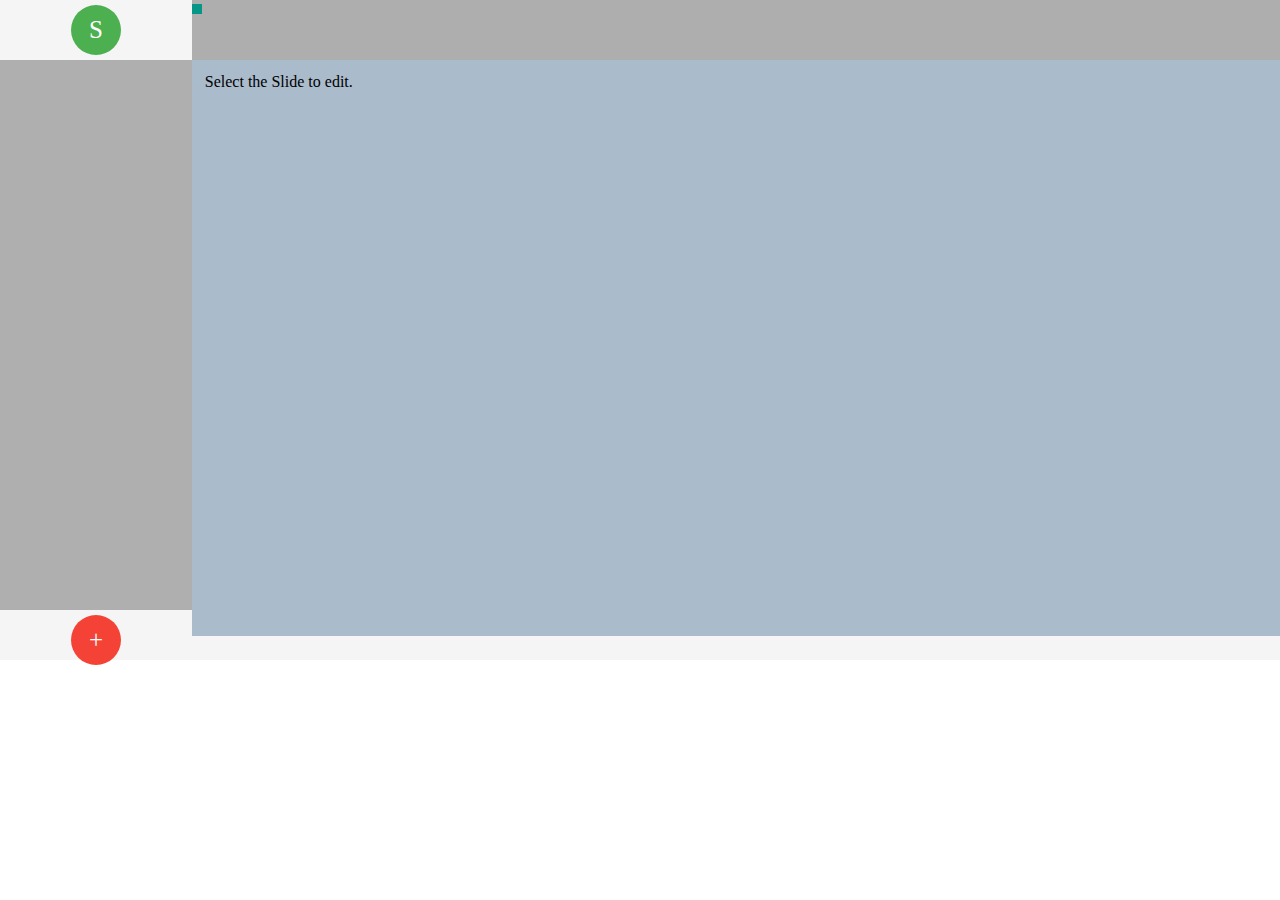
==== index.html @ 2131d6a5 "layout and slide addition on leftbar and js variable" ====
<!DOCTYPE html>
<html>
<head>
	<title>iji Slide Maker</title>
	<link rel="stylesheet" href="css/style.css" />
</head>
<body>



<script src="js/Layout.js"></script>
<script src="js/Slides.js"></script>
<script src="js/Attribute.js"></script>

<script src="js/EzeeUI.js"></script>

</body>
</html>
---- css/style.css ----
*
{
	padding : 0;
	margin : 0;
}
.box-container{
	width:100%;
	margin:0 auto;
}

.main-wrapper
{
	background:#f5f5f5;
}
.left-bar
{
	max-height : 660px;
	min-height: 660px;
	width:15%;
	float:left;
	/*background: red;*/
}

.left-bar .start-slideshow
{
	top : 0px;
	width : 50px;
	color : #fff;

	margin : 5px auto;
	background : #4caf50;
	text-align : center;
	border-radius : 50px;
	line-height :50px;
	height : 50px;
	font-size : 25px;
}

.left-bar .slides-thumbnail 
{
	/*margin: 2px;*/
	width:80%;
	margin : 5px auto;
	height : 100px;
	background: white;
	/*float:left;*/
	text-align: center;
}
.left-bar .add-slides
{
	bottom:0px;
	width:50px;
	color:#fff;

	margin:0 auto;
	background: #f44336;
	text-align: center;
	border-radius: 50px;
	line-height:50px;
	height:50px;
	font-size:25px;
}

.left-bar .add-slides:hover
{
	font-weight: bold;
	background:#e53935;
}

.slides-container
{
	overflow-y: scroll;
	margin : 5px auto;
	height : 550px;
	background: #afafaf;
	/*float:left;*/
	text-align : center;
}
.top-tools
{
	float : right;
	width : 85%;
	height:60px;
	background:#aeaeae;
}
.slides-controller
{
	width:98%;
	background:#2169ca;
	float:left;
	padding:1%;
}

.text{
	width:50px;height:50px;
	background:black;
}











.slides-area
{
		width:83%;
		min-height : 550px;
		max-height:550px;
		background:#abc;
		float:left;
		padding:1%;
}
.slide
{
	position : relative;
	float : left;
	width : 100%;
	height : 20%;
	background:#fff;
	margin : 0 auto;
	margin-bottom:15px;
}
.slides-area .slide
{
	position : relative;
	float : left;
	width : 740px;
	height : 555px;
	/*background : #e1bee8;*/
	margin:0px 0px 15px 0px;

}

.slide-control
{
	position : absolute;
	width : 50px;
	height:50px;
	bottom : 10px;
	right : 10px;
	background: black;
	z-index : 2;
}

.slides-area .viewport-container
{
	/*position:absolute;*/
	left:0px;
	width : 740px;
	max-height : 555px;
	overflow:hidden;


}
.slides-area .longslider-container
{
	height : 555px;
	/*width:10000px;*/
	background:red;
}




/* Controls */

.controls{
	width : 10px;
	height : 10px;
	display:inline-block;
}

.backgroundColor{
	background-color : #069688;
}































.clearfix:before,
.clearfix:after {
    content: " "; /* 1 */
    display: table; /* 2 */
}

.clearfix:after {
    clear: both;
}

/**
 * For IE 6/7 only
 * Include this rule to trigger hasLayout and contain floats.
 */
.clearfix {
    *zoom: 1;
}
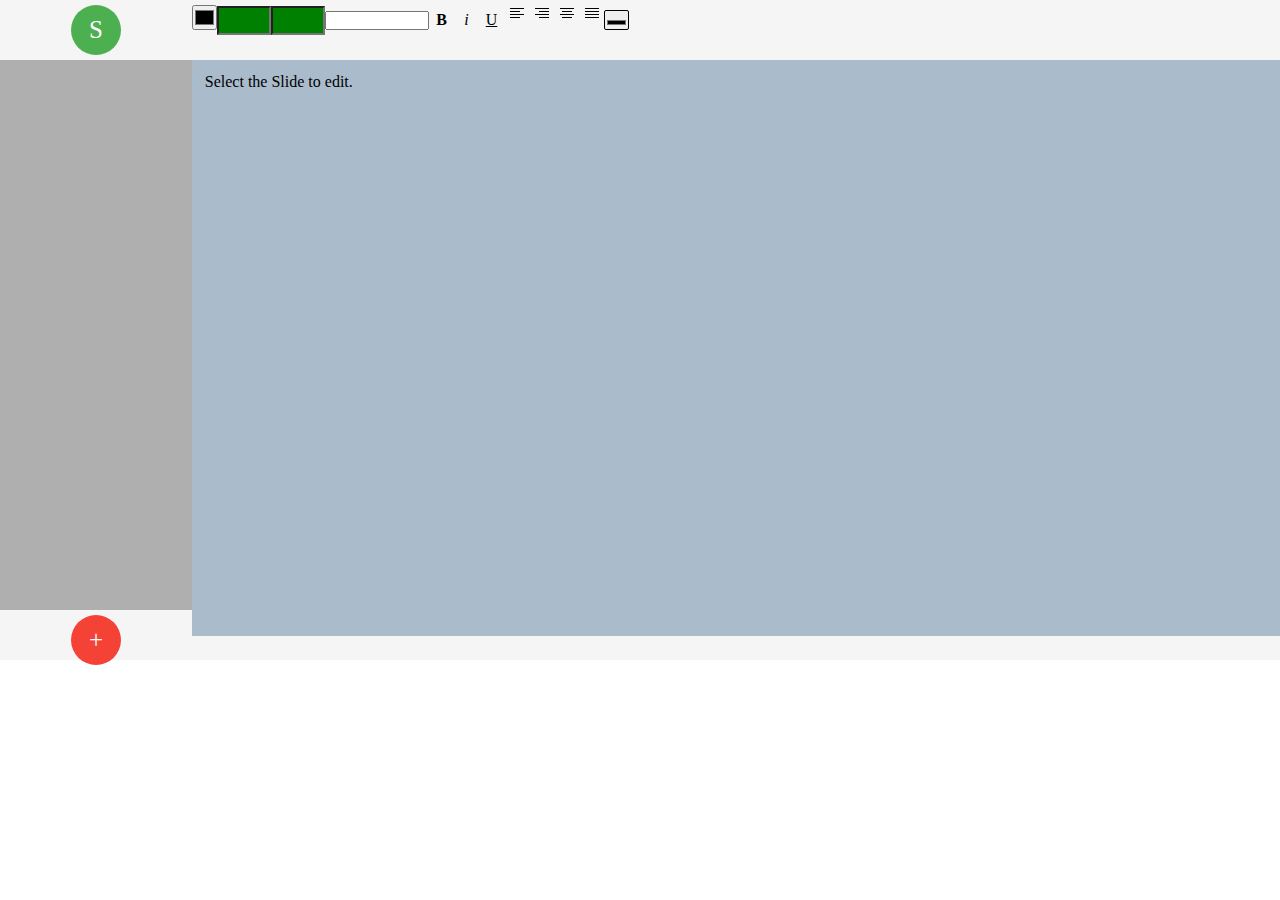
==== commit ab0d270a: "some additional font features added" ====
--- a/index.html
+++ b/index.html
@@ -6,6 +6,9 @@
 </head>
 <body>
 
+
+<script src="js/Tools/ChangePosition.js"></script>
+<script src="js/Tools/FontProperty.js"></script>
 
 
 <script src="js/Layout.js"></script>
--- a/css/style.css
+++ b/css/style.css
@@ -81,7 +81,7 @@
 	float : right;
 	width : 85%;
 	height:60px;
-	background:#aeaeae;
+	/*background:#aeaeae;*/
 }
 .slides-controller
 {
@@ -95,7 +95,51 @@
 	width:50px;height:50px;
 	background:black;
 }
-
+.change-position{
+	width:50px;
+	height:25px;
+	background:green;
+}
+.fontsize{
+	width:100px;
+
+}
+.btn-sm{
+	width:25px;
+	height:20px;
+	/*margin:5px;*/
+	text-align:center;
+	padding-top:5px;
+	border-radius:2px;
+
+}
+.btn-sm:hover{
+	background-color:#ccc;
+	 /*transition: all .5s ease-in-out*/
+}
+
+.left-align{
+	background-image:url(../images/left-align.png);
+	background-repeat:no-repeat;
+	background-position: 50%;
+}
+.right-align{
+	background-image:url(../images/right-align.png);
+	background-repeat:no-repeat;
+	background-position: 50%;
+}
+
+.center-align{
+	background-image:url(../images/center-align.png);
+	background-repeat:no-repeat;
+	background-position: 50%;
+}
+
+.justified-align{
+	background-image:url(../images/justified-align.png);
+	background-repeat:no-repeat;
+	background-position: 50%;
+}
 
 
 
@@ -114,6 +158,8 @@
 		background:#abc;
 		float:left;
 		padding:1%;
+		position:relative;
+		overflow:hidden;
 }
 .slide
 {
@@ -170,8 +216,8 @@
 /* Controls */
 
 .controls{
-	width : 10px;
-	height : 10px;
+	width : 25px;
+	height : 25px;
 	display:inline-block;
 }
 
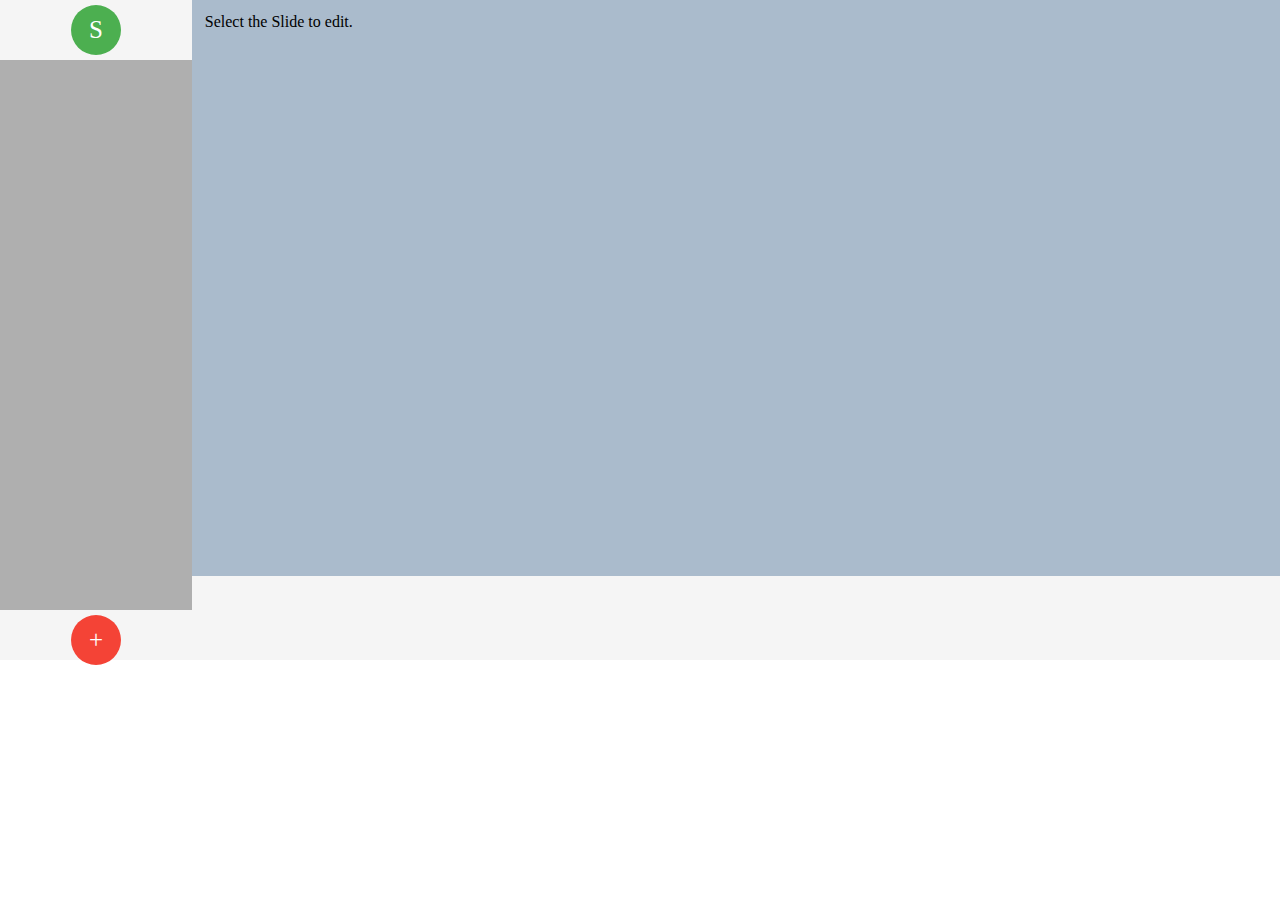
==== commit 8e282c83: "focus elements and new text element added" ====
--- a/index.html
+++ b/index.html
@@ -10,9 +10,18 @@
 <script src="js/Tools/ChangePosition.js"></script>
 <script src="js/Tools/FontProperty.js"></script>
 
+<script src="js/Tools/TextBox.js"></script>
+<script src="js/Style.js"></script>
+<script src="js/Tools/BackgroundColor.js"></script>
+
+
+
+
 
 <script src="js/Layout.js"></script>
 <script src="js/Slides.js"></script>
+<script src="js/Element.js"></script>
+
 <script src="js/Attribute.js"></script>
 
 <script src="js/EzeeUI.js"></script>
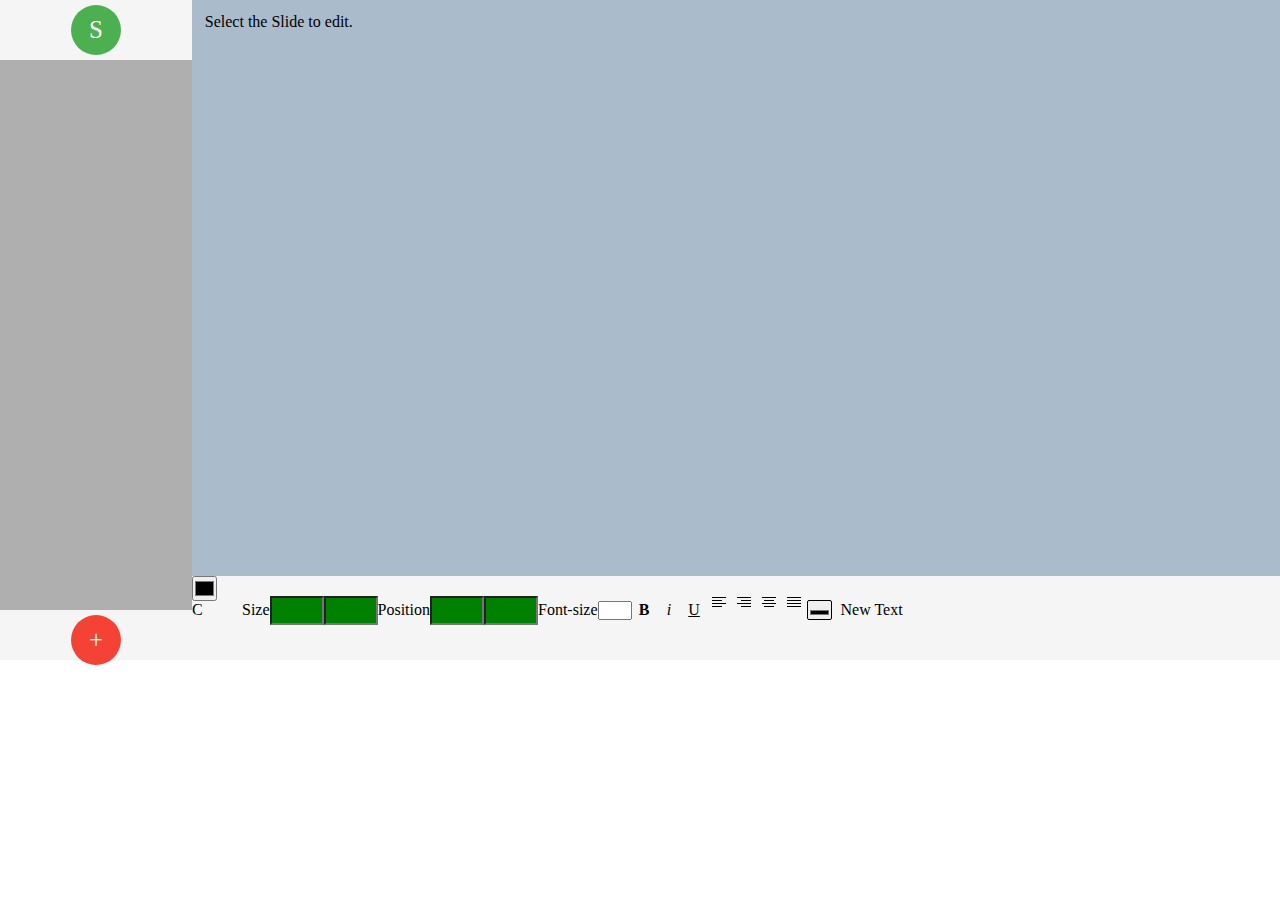
==== commit 6f753fd5: "textbox added and saved in js variable" ====
--- a/index.html
+++ b/index.html
@@ -11,13 +11,14 @@
 <script src="js/Tools/FontProperty.js"></script>
 
 <script src="js/Tools/TextBox.js"></script>
-<script src="js/Style.js"></script>
+<script src="js/Tools/ChangeHeightWidth.js"></script>
+
 <script src="js/Tools/BackgroundColor.js"></script>
 
 
 
 
-
+<script src="js/Style.js"></script>
 <script src="js/Layout.js"></script>
 <script src="js/Slides.js"></script>
 <script src="js/Element.js"></script>
--- a/css/style.css
+++ b/css/style.css
@@ -101,7 +101,7 @@
 	background:green;
 }
 .fontsize{
-	width:100px;
+	width:30px;
 
 }
 .btn-sm{
@@ -111,13 +111,33 @@
 	text-align:center;
 	padding-top:5px;
 	border-radius:2px;
+	display: inline-block;
+	background-color:none;
+	-webkit-transition:background-color 0.7s; /* For Safari 3.1 to 6.0 */
+    transition:background-color 0.7s;
+
+}
+.btn-md{
+	width:80px;
+	height:20px;
+	/*margin:5px;*/
+	text-align:center;
+	padding-top:5px;
+	border-radius:2px;
+	display: inline-block;
+	background-color:none;
+	-webkit-transition:background-color 0.7s; /* For Safari 3.1 to 6.0 */
+    transition:background-color 0.7s;
 
 }
 .btn-sm:hover{
 	background-color:#ccc;
 	 /*transition: all .5s ease-in-out*/
 }
-
+.btn-md:hover{
+	background-color:#ccc;
+	 /*transition: all .5s ease-in-out*/
+}
 .left-align{
 	background-image:url(../images/left-align.png);
 	background-repeat:no-repeat;
@@ -226,7 +246,11 @@
 }
 
 
-
+.slide{
+	width:100%;
+	height:100%;
+	float:left;
+}
 
 
 
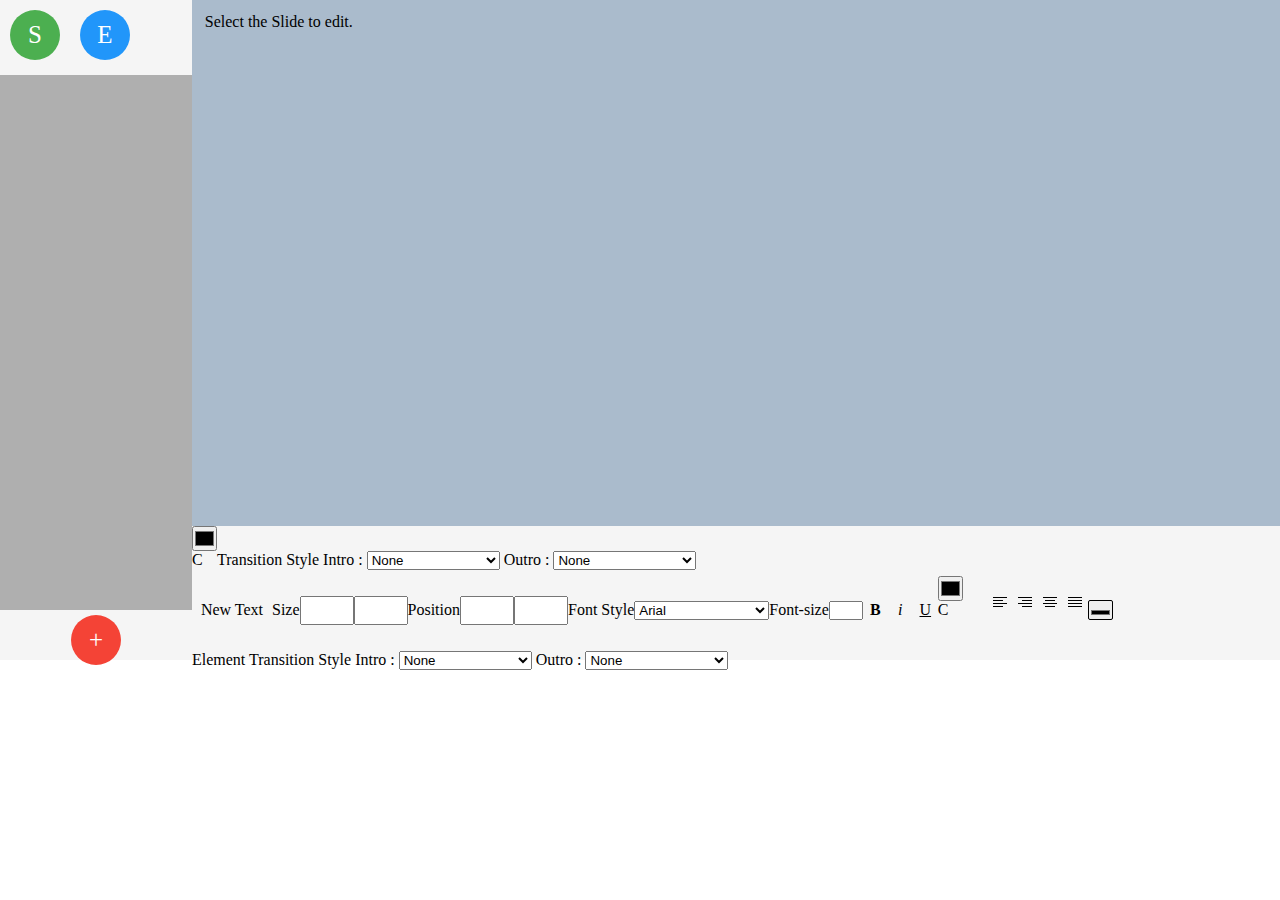
==== commit f9b1254f: "element transitionIn added" ====
--- a/index.html
+++ b/index.html
@@ -3,9 +3,11 @@
 <head>
 	<title>iji Slide Maker</title>
 	<link rel="stylesheet" href="css/style.css" />
+	<link rel="stylesheet" href="css/animate.css" />
+
 </head>
 <body>
-
+<div id="jsonHolder" style="display:none"></div>
 
 <script src="js/Tools/ChangePosition.js"></script>
 <script src="js/Tools/FontProperty.js"></script>
@@ -14,6 +16,11 @@
 <script src="js/Tools/ChangeHeightWidth.js"></script>
 
 <script src="js/Tools/BackgroundColor.js"></script>
+
+<script src="js/Tools/SlideBackgroundColor.js"></script>
+
+<script src="js/Tools/Transition.js"></script>
+<script src="js/Tools/ElementTransition.js"></script>
 
 
 
--- a/css/style.css
+++ b/css/style.css
@@ -26,6 +26,7 @@
 	top : 0px;
 	width : 50px;
 	color : #fff;
+	display:inline-block;
 
 	margin : 5px auto;
 	background : #4caf50;
@@ -34,6 +35,7 @@
 	line-height :50px;
 	height : 50px;
 	font-size : 25px;
+	margin:10px;
 }
 
 .left-bar .slides-thumbnail 
@@ -61,6 +63,24 @@
 	font-size:25px;
 }
 
+.left-bar .export-slide
+{
+	bottom:0px;
+	width:50px;
+	color:#fff;
+	display:inline-block;
+
+	margin:0 auto;
+	background: #2196fa;
+	text-align: center;
+	border-radius: 50px;
+	line-height:50px;
+	height:50px;
+	font-size:25px;
+	margin:10px;
+
+}
+
 .left-bar .add-slides:hover
 {
 	font-weight: bold;
@@ -71,7 +91,7 @@
 {
 	overflow-y: scroll;
 	margin : 5px auto;
-	height : 550px;
+	height : 535px;
 	background: #afafaf;
 	/*float:left;*/
 	text-align : center;
@@ -98,7 +118,7 @@
 .change-position{
 	width:50px;
 	height:25px;
-	background:green;
+	/*background:green;*/
 }
 .fontsize{
 	width:30px;
@@ -173,8 +193,8 @@
 .slides-area
 {
 		width:83%;
-		min-height : 550px;
-		max-height:550px;
+		min-height : 500px;
+		max-height:500px;
 		background:#abc;
 		float:left;
 		padding:1%;
@@ -196,7 +216,7 @@
 	position : relative;
 	float : left;
 	width : 740px;
-	height : 555px;
+	height : 510px;
 	/*background : #e1bee8;*/
 	margin:0px 0px 15px 0px;
 
@@ -218,14 +238,14 @@
 	/*position:absolute;*/
 	left:0px;
 	width : 740px;
-	max-height : 555px;
+	max-height : 510px;
 	overflow:hidden;
 
 
 }
 .slides-area .longslider-container
 {
-	height : 555px;
+	height : 510px;
 	/*width:10000px;*/
 	background:red;
 }
@@ -251,12 +271,6 @@
 	height:100%;
 	float:left;
 }
-
-
-
-
-
-
 
 
 
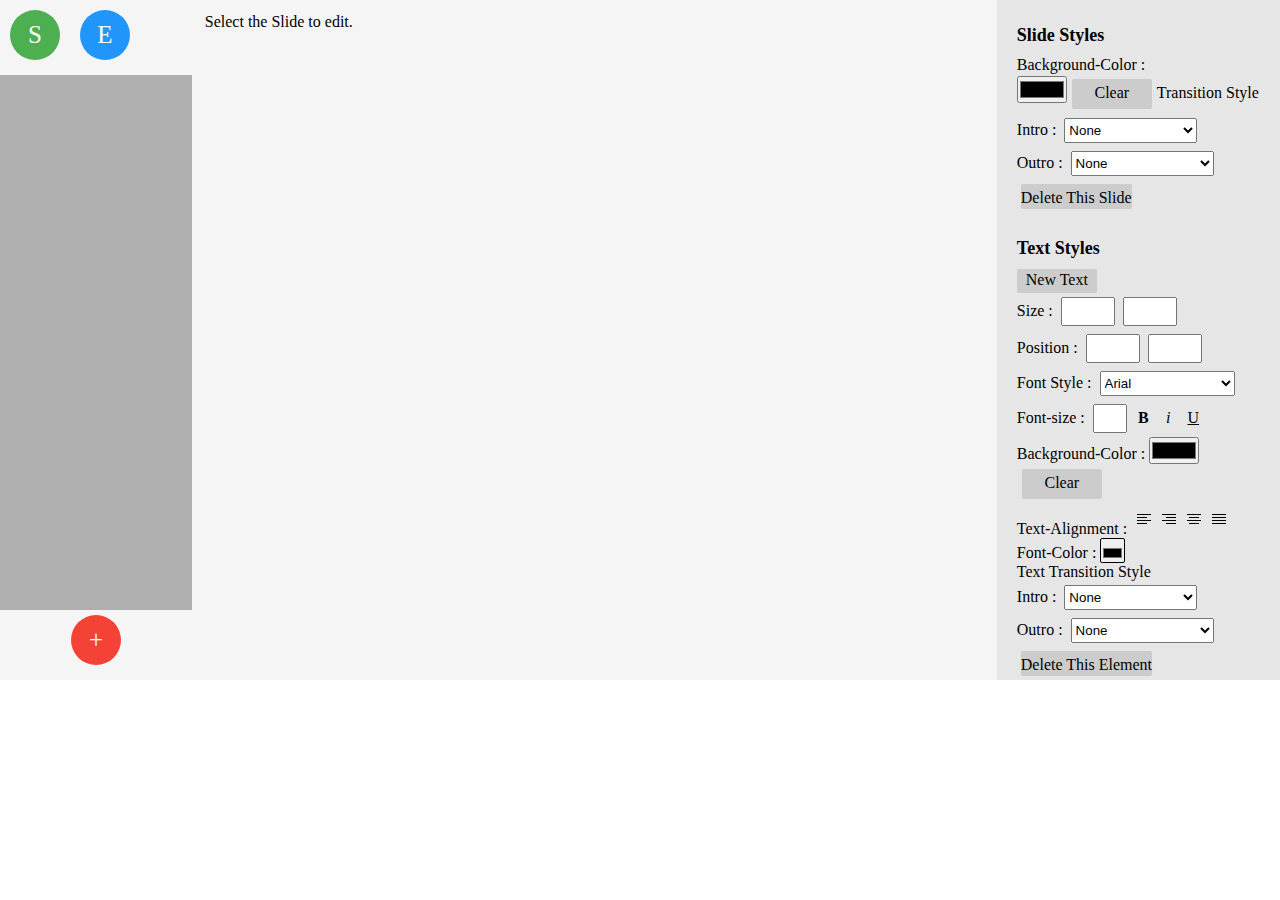
==== commit f6d447e2: "element deletion" ====
--- a/index.html
+++ b/index.html
@@ -7,31 +7,22 @@
 
 </head>
 <body>
-<div id="jsonHolder" style="display:none"></div>
 
 <script src="js/Tools/ChangePosition.js"></script>
 <script src="js/Tools/FontProperty.js"></script>
-
 <script src="js/Tools/TextBox.js"></script>
-<script src="js/Tools/ChangeHeightWidth.js"></script>
-
+<script src="js/Tools/ChangeSize.js"></script>
 <script src="js/Tools/BackgroundColor.js"></script>
-
 <script src="js/Tools/SlideBackgroundColor.js"></script>
-
 <script src="js/Tools/Transition.js"></script>
 <script src="js/Tools/ElementTransition.js"></script>
-
-
-
+<script src="js/Tools/Deleting.js"></script>
 
 <script src="js/Style.js"></script>
 <script src="js/Layout.js"></script>
 <script src="js/Slides.js"></script>
 <script src="js/Element.js"></script>
-
 <script src="js/Attribute.js"></script>
-
 <script src="js/EzeeUI.js"></script>
 
 </body>
--- a/css/style.css
+++ b/css/style.css
@@ -37,6 +37,15 @@
 	font-size : 25px;
 	margin:10px;
 }
+.btn-lg{
+
+}
+.no-slide{
+	background:url(../images/1.png);
+}
+.no-slide{
+	background:url(../images/2.png);
+}
 
 .left-bar .slides-thumbnail 
 {
@@ -86,7 +95,16 @@
 	font-weight: bold;
 	background:#e53935;
 }
-
+.tools
+{
+	margin:4px;
+	height:25px;
+}
+.btn-md.next{
+	padding-top:2px;
+	padding-bottom:2px;
+	display: block;
+}
 .slides-container
 {
 	overflow-y: scroll;
@@ -99,9 +117,10 @@
 .top-tools
 {
 	float : right;
-	width : 85%;
-	height:60px;
-	/*background:#aeaeae;*/
+	width : 19%;
+	background-color:#e6e6e6;
+	padding:0px 20px;
+	
 }
 .slides-controller
 {
@@ -126,7 +145,7 @@
 }
 .btn-sm{
 	width:25px;
-	height:20px;
+	height:25px;
 	/*margin:5px;*/
 	text-align:center;
 	padding-top:5px;
@@ -145,19 +164,37 @@
 	padding-top:5px;
 	border-radius:2px;
 	display: inline-block;
-	background-color:none;
+	background-color:#cccccc;
 	-webkit-transition:background-color 0.7s; /* For Safari 3.1 to 6.0 */
     transition:background-color 0.7s;
 
 }
+.btn-lg{
+	/*width:80px;*/
+	height:20px;
+	/*margin:5px;*/
+	text-align:center;
+	padding-top:5px;
+	border-radius:2px;
+	display: inline-block;
+	background-color:#cccccc;
+	-webkit-transition:background-color 0.7s; /* For Safari 3.1 to 6.0 */
+    transition:background-color 0.7s;
+
+}
 .btn-sm:hover{
-	background-color:#ccc;
+	background-color:#a0a0a0;
 	 /*transition: all .5s ease-in-out*/
 }
 .btn-md:hover{
-	background-color:#ccc;
+	background-color:#a0a0a0;
 	 /*transition: all .5s ease-in-out*/
 }
+.btn-lg:hover{
+	background-color:#a0a0a0;
+	 /*transition: all .5s ease-in-out*/
+}
+
 .left-align{
 	background-image:url(../images/left-align.png);
 	background-repeat:no-repeat;
@@ -192,14 +229,21 @@
 
 .slides-area
 {
-		width:83%;
+		width:60%;
 		min-height : 500px;
 		max-height:500px;
-		background:#abc;
 		float:left;
 		padding:1%;
 		position:relative;
 		overflow:hidden;
+}
+.tool-seperator
+{
+	font-weight:bold;
+	padding-top:25px;
+	padding-bottom:10px;
+	font-size:18px;
+
 }
 .slide
 {
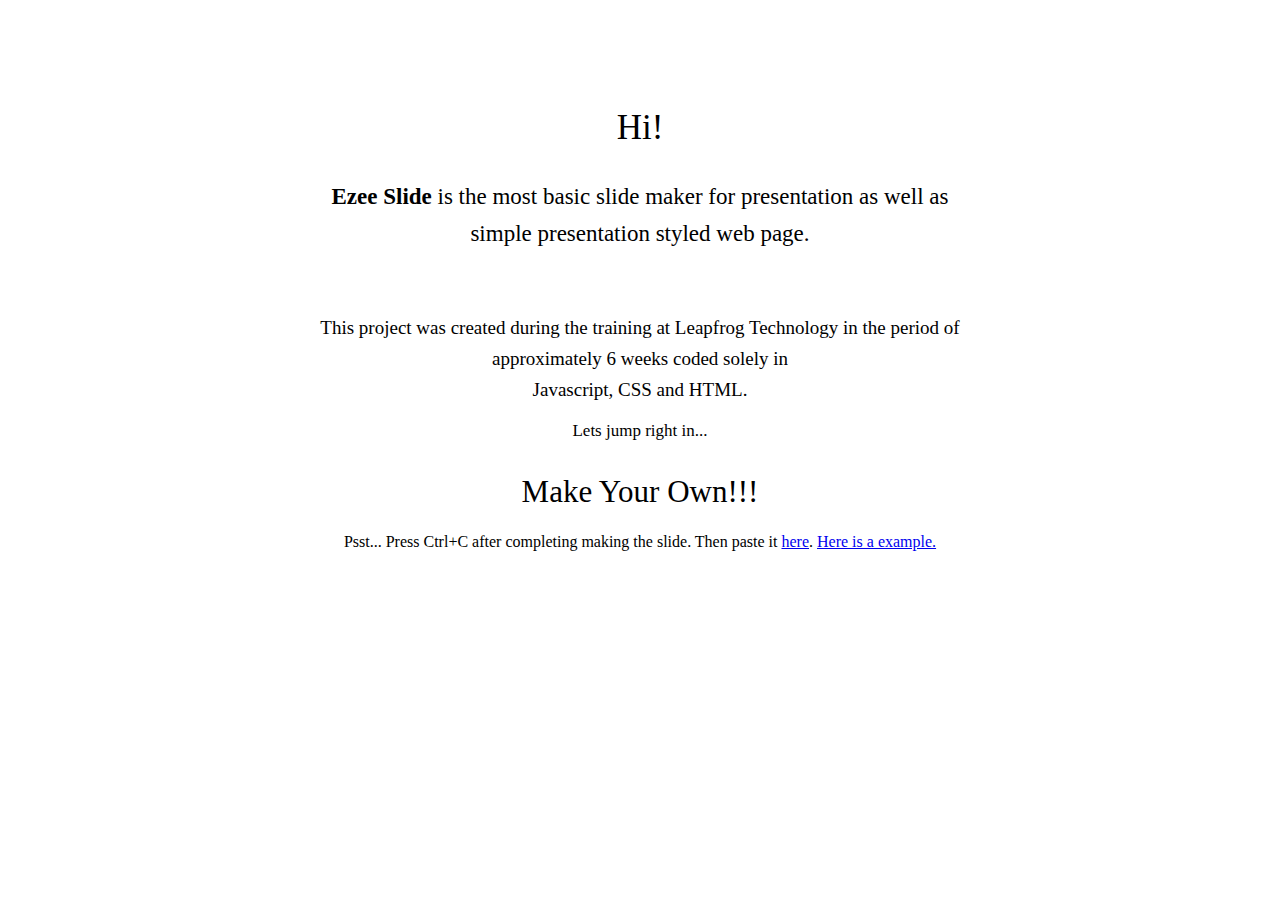
==== commit eefef436: "temporary slideshow in main" ====
--- a/index.html
+++ b/index.html
@@ -1,29 +1,24 @@
 <!DOCTYPE html>
 <html>
-<head>
-	<title>iji Slide Maker</title>
-	<link rel="stylesheet" href="css/style.css" />
-	<link rel="stylesheet" href="css/animate.css" />
+  <head>
+    <meta charset="utf-8">
+    <title>Slides Intro</title>
+    <link rel="stylesheet" href="css/home.css" media="screen" title="no title" charset="utf-8">
+  </head>
+  <body>
+    <div class="main-container">
+      <div class="main">
+        <div class='head'>Hi!</div>
+        <div class="intro"><strong>Ezee Slide</strong> is the most basic slide maker for presentation as well as simple presentation styled web page.</div>
 
-</head>
-<body>
+        <div class="short-words"> This project was created during the training at Leapfrog Technology in the period of approximately 6 weeks coded solely in <br>Javascript, CSS and HTML.
+        </div>
+        <div class="jumping">Lets jump right in...</div>
+        <div class="create"><a href="home.html">Make Your Own!!!</a></div>Psst... Press Ctrl+C after completing making the slide. Then paste it <a href="examples/index.html">here</a>.
+        <a href="examples/example.html">Here is a example.</a>
+      </div>
 
-<script src="js/Tools/ChangePosition.js"></script>
-<script src="js/Tools/FontProperty.js"></script>
-<script src="js/Tools/TextBox.js"></script>
-<script src="js/Tools/ChangeSize.js"></script>
-<script src="js/Tools/BackgroundColor.js"></script>
-<script src="js/Tools/SlideBackgroundColor.js"></script>
-<script src="js/Tools/Transition.js"></script>
-<script src="js/Tools/ElementTransition.js"></script>
-<script src="js/Tools/Deleting.js"></script>
+    </div>
 
-<script src="js/Style.js"></script>
-<script src="js/Layout.js"></script>
-<script src="js/Slides.js"></script>
-<script src="js/Element.js"></script>
-<script src="js/Attribute.js"></script>
-<script src="js/EzeeUI.js"></script>
-
-</body>
-</html>+  </body>
+</html>
--- a/css/home.css
+++ b/css/home.css
@@ -0,0 +1,9 @@
+.main-container{width:100%;}
+.main{width:727px;margin:0 auto;text-align: center;padding-top:100px;}
+.main .head{font-size: 35px;}
+.intro{line-height: 37px;padding:30px 50px;text-align: center; font-size:23px;}
+
+.short-words{margin:0 auto; padding:30px; line-height: 31px;text-align: center; font-size:19px; padding-bottom:5px;}
+.jumping{line-height: 31px;text-align: center; font-size:17px;padding:5px 20px;}
+.create{padding:23px;}
+.create a{text-decoration:none; font-size:31px;color:#000;}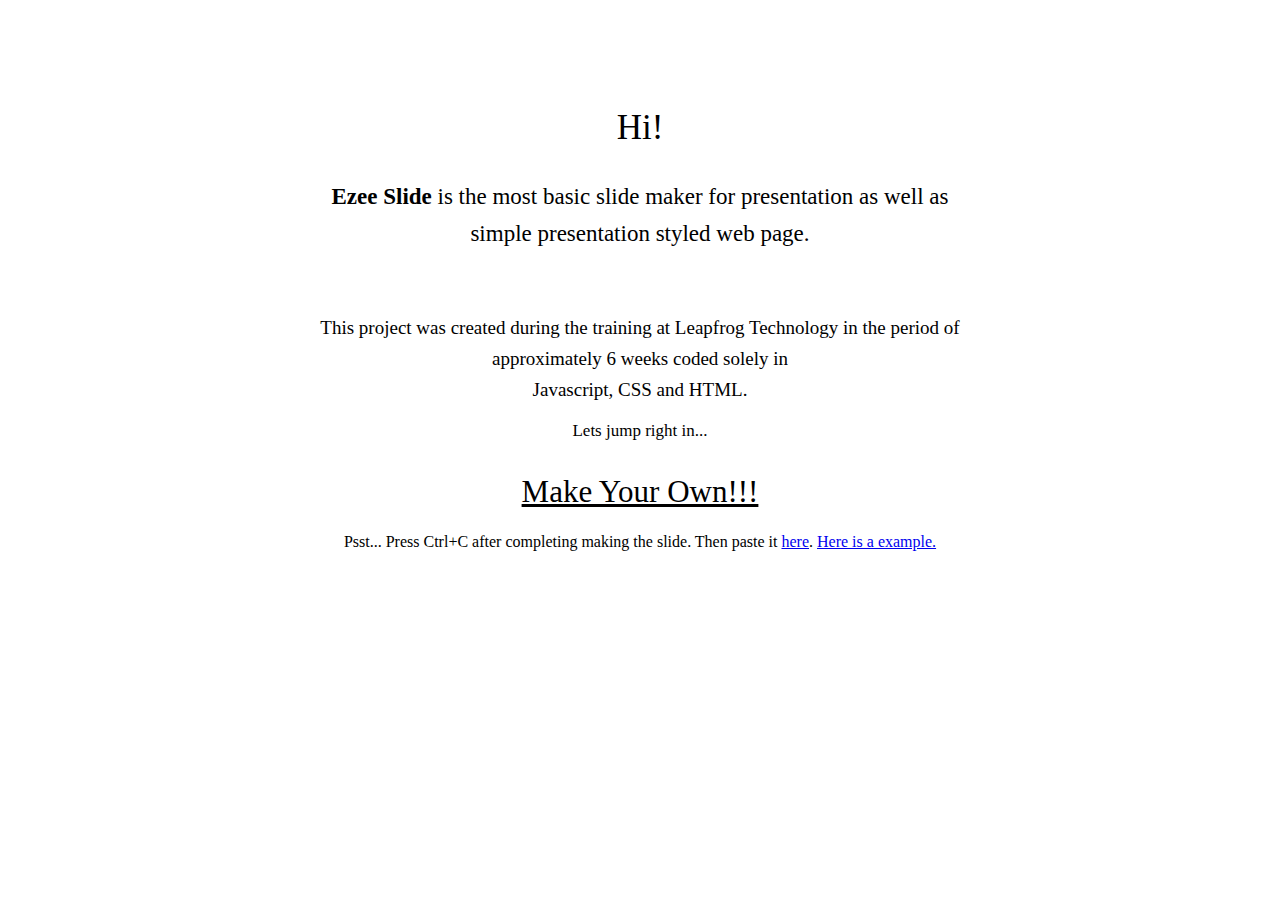
==== commit d337e247: "console removed" ====
--- a/index.html
+++ b/index.html
@@ -2,7 +2,7 @@
 <html>
   <head>
     <meta charset="utf-8">
-    <title>Slides Intro</title>
+    <title>ezee Intro</title>
     <link rel="stylesheet" href="css/home.css" media="screen" title="no title" charset="utf-8">
   </head>
   <body>
--- a/css/home.css
+++ b/css/home.css
@@ -6,4 +6,4 @@
 .short-words{margin:0 auto; padding:30px; line-height: 31px;text-align: center; font-size:19px; padding-bottom:5px;}
 .jumping{line-height: 31px;text-align: center; font-size:17px;padding:5px 20px;}
 .create{padding:23px;}
-.create a{text-decoration:none; font-size:31px;color:#000;}+.create a{ font-size:31px;color:#000;}